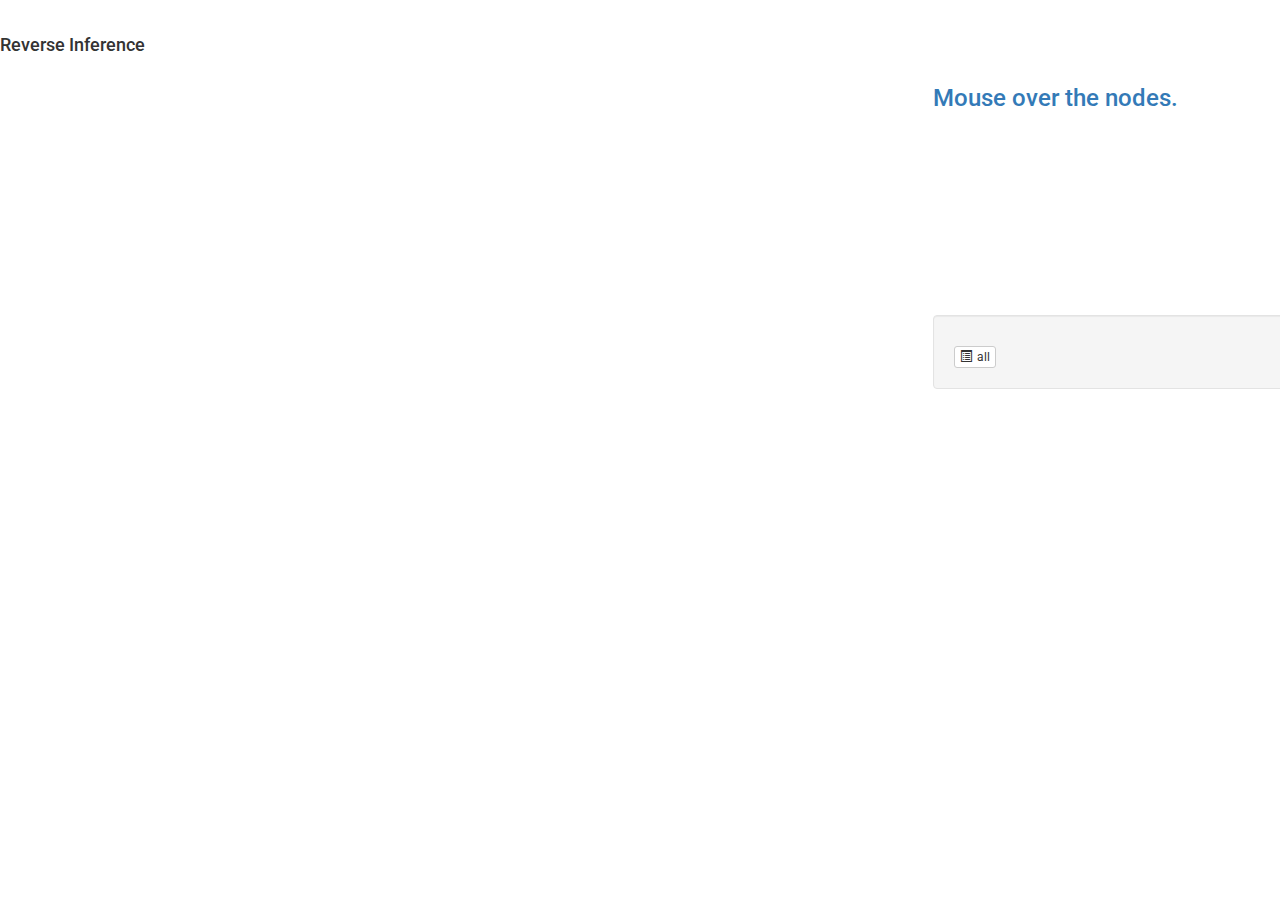
==== index.html @ a1fb924a "adding first go at web interface" ====
<!DOCTYPE html>
<head>
    <title>Reverse Inference</title>
    <script src="http://code.jquery.com/jquery-2.1.4.min.js"></script>
    <link rel="stylesheet" type="text/css" href="https://maxcdn.bootstrapcdn.com/bootstrap/3.3.4/css/bootstrap.min.css">
    <script src="https://maxcdn.bootstrapcdn.com/bootstrap/3.3.4/js/bootstrap.min.js"></script>
    <script src="js/stalactite.js"></script>
    <script src="//cdn.datatables.net/1.10.7/js/jquery.dataTables.min.js"></script>
    <script src="//cdn.datatables.net/plug-ins/1.10.7/integration/bootstrap/3/dataTables.bootstrap.js"></script>
    <link href='http://fonts.googleapis.com/css?family=Roboto:300' rel='stylesheet' type='text/css'>
    <link href='//cdn.datatables.net/plug-ins/1.10.7/integration/bootstrap/3/dataTables.bootstrap.css' rel='stylesheet' type='text/css'>
    <link rel="stylesheet" type="text/css" href="css/style.css">

</head>

<meta charset="utf-8">
<body>
<div class="container">
    <div class="row">
         <h4 class="float-left">Reverse Inference</h4>
    </div>
    <div class="row">
        <div class="col-md-8" id="tree"></div>
        <div class="col-md-4" id="info">
                <div class="row" id="info-box">
                       <a id="node_name_link"><h3 id="node_name">Mouse over the nodes.</h3></a>
                       <h3 id="node_contrast" class="hidden"></h3>
                       <h4 id="node_task" class="hidden"></h4>
                       <p id="node_description"></p> 
                </div>
                <div id="node_concepts" class="row hidden" style="margin-bottom:10px">

                </div>
                <!-- Buttons -->
                <div class="row well" id="button_controls">
                        <div style="margin-top:10px">

                            <!-- Table to see all scores -->
                            <a href="table.html">
                                <button class="btn btn-default btn-xs"><span class="glyphicon glyphicon-list-alt"></span>all</button>
                            </a>

                            <!-- Download image or meta data -->                        
                            <a id="node_download" class="hidden" target="_blank">
                                <button class="btn btn-default btn-xs"><span class="glyphicon glyphicon-download-alt"></span>download</button>
                            </a>

                            <!-- Show associated images -->
                            <a id="node_images" class="hidden">
                                <button type="button" data-toggle="modal" data-target="#images_modal" class="btn btn-default btn-xs"><span class="glyphicon glyphicon-eye-open"></span>images</button>
                            </a>

                            <!-- Details page -->
                            <a id="node_details" class="hidden">
                                <button class="btn btn-default btn-xs"><span class="glyphicon glyphicon-info-sign"></span>details</button>
                            </a>
                    </div>
                </div>

                <div class="row hidden" id="scores">
                    <table id="inference" border="1" class="dataframe table table-striped table-bordered">
                        <thead>
                            <th>metric</th>
                            <th>value</th>
                        </thead>
                        <tbody>
                            <!--<tr><td>reverse inference: ranges</td><td id="scores_score_range"></td></tr>-->
                            <tr><td>ranges score (in group)</td><td id="scores_range_score_in"></td></tr>
                            <tr><td>ranges score (out group)</td><td id="scores_range_score_out"></td></tr>
                            <tr><td>ranges score (bayes factor)</td><td id="scores_range_bayes"></td></tr>
                            <tr><td>reverse inference: binary</td><td id="scores_score_binary"></td></tr>
                            <tr><td>binary score (in group)</td><td id="scores_binary_score_in"></td></tr>
                            <tr><td>binary score (out group)</td><td id="scores_binary_score_out"></td></tr>
                            <tr><td>binary score (bayes factor)</td><td id="scores_binary_bayes"></td></tr>
                            <tr><td>binary score threshold</td><td id="scores_binary_threshold"></td></tr>
                            <tr><td>in group, N =</td><td id="scores_count_in"></td></tr>
                            <tr><td>out group, N =</td><td id="scores_count_out"></td></tr>
                        </tbody>
                   </table>
              
                </div>

                <!-- Image -->
                <div class="row">
                    <a href="#" id="node_image_holder" class="hidden" target="_blank">
                        <img id="node_image" width="250px" src=""/>
                    </a>
                </div>
        </div>
    </div>
<script src="http://d3js.org/d3.v3.min.js"></script>
<script src="js/reverseinference.js"></script>
</body>

<footer>
    <a class="footer" href="http://poldracklab.stanford.edu" target="_blank">Poldracklab</a>
</footer>

<!-- View Images Modal -->
<script>
$("#brain_maps").stalactite(); 
</script>

<div class="modal fade" id="images_modal">
  <div class="modal-lg">
    <div class="modal-content">
      <div class="modal-header">
        <button type="button" class="close" data-dismiss="modal" aria-label="Close"><span aria-hidden="true">&times;</span></button>
        <h4 class="modal-title">Images Tagged With Concept</h4>
        <div class="row">
            <div class="col-md-2">
                <p>collections </p>
            </div>
            <div class="col-md-10" id="collection_tags">
               <!-- Collection tags will be added here -->
            </div>
        </div>
      </div>
      <div class="modal-body" id="brain_maps" style="text-align: center;">
          <!-- Images get appended here -->
      </div>
      <div class="modal-footer">
        <button type="button" class="btn btn-default" data-dismiss="modal">Close</button>
      </div>
    </div><!-- /.modal-content -->
  </div><!-- /.modal-dialog -->
</div><!-- /.modal -->

</div><!-- close container-->

</html>
---- css/style.css ----
body {
  font-family: 'Roboto', sans-serif;
}

.node {
  cursor: pointer;
}

.node circle {
  fill: #fff;
  stroke: steelblue;
  stroke-width: 1.5px;
}

.node text {
  font: 10px sans-serif;
}

#info-box {
  height: 250px;
  width: 100%;
}

#node_image {
  padding-top:40px;
  padding-bottom:20px;
  width: 100%;
}

#button_controls {
  padding: 20px;
}

.link {
  fill: none;
  stroke: #ccc;
  stroke-width: 1.5px;
}

.container {
  width: 1400px;
  margin-top: 25px;
}

.glyphicon {
  padding-right:5px;
}

.float-right {
  float: right
}

.float-left {
  float: left;
}

.footer {
  float: right;
  margin-bottom:20px;
  margin-left:5px;
}

/* View Images Modal */
.modal-header {
  height:100px;
}
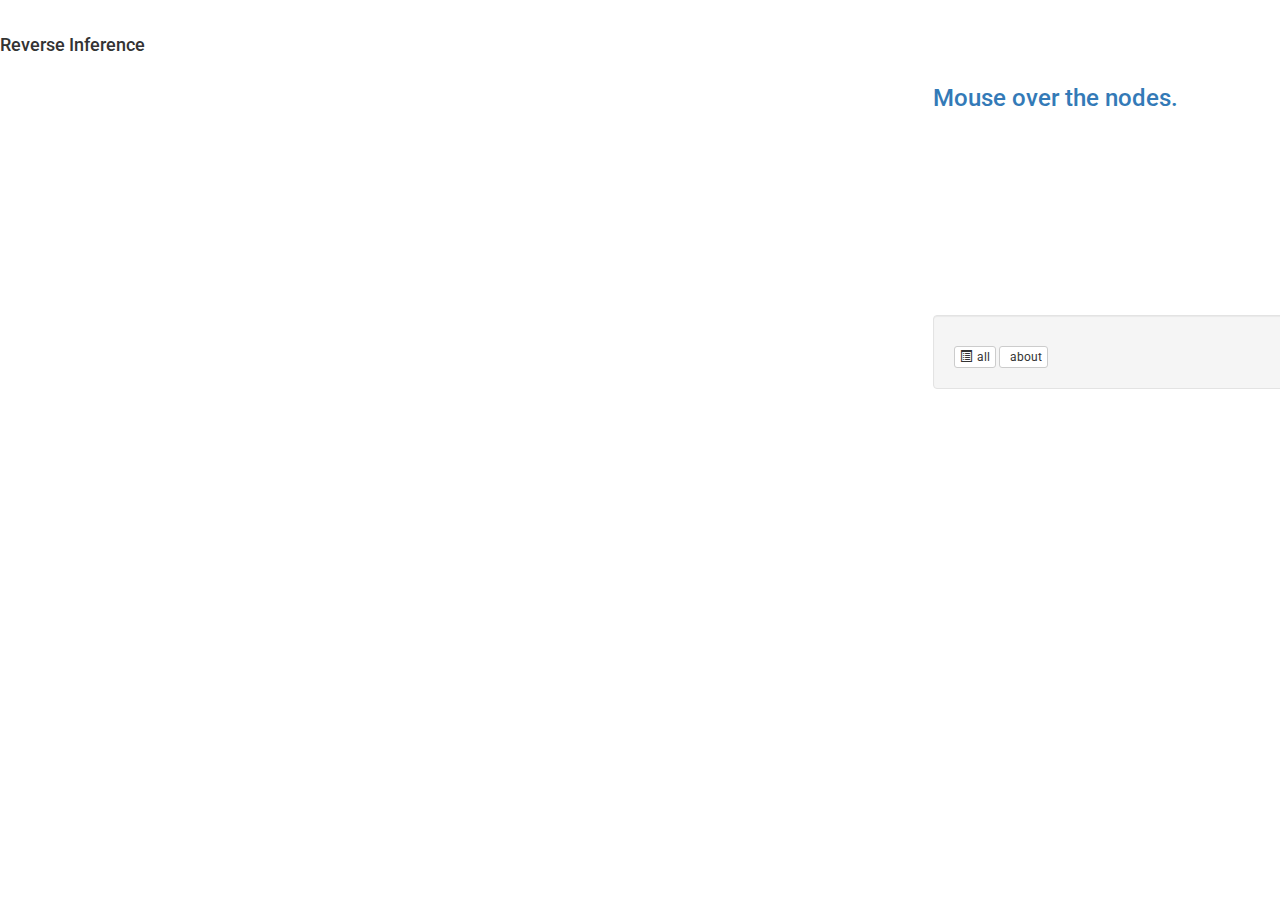
==== commit fe9c1ffe: "adding about modal" ====
--- a/index.html
+++ b/index.html
@@ -40,6 +40,11 @@
                                 <button class="btn btn-default btn-xs"><span class="glyphicon glyphicon-list-alt"></span>all</button>
                             </a>
 
+                            <!-- About modal -->
+                            <a>
+                                <button type="button" data-toggle="modal" data-target="#about_modal" class="btn btn-default btn-xs"><span class="glyphicon glyphicon-question"></span>about</button>
+                            </a>
+
                             <!-- Download image or meta data -->                        
                             <a id="node_download" class="hidden" target="_blank">
                                 <button class="btn btn-default btn-xs"><span class="glyphicon glyphicon-download-alt"></span>download</button>
@@ -58,26 +63,6 @@
                 </div>
 
                 <div class="row hidden" id="scores">
-                    <table id="inference" border="1" class="dataframe table table-striped table-bordered">
-                        <thead>
-                            <th>metric</th>
-                            <th>value</th>
-                        </thead>
-                        <tbody>
-                            <!--<tr><td>reverse inference: ranges</td><td id="scores_score_range"></td></tr>-->
-                            <tr><td>ranges score (in group)</td><td id="scores_range_score_in"></td></tr>
-                            <tr><td>ranges score (out group)</td><td id="scores_range_score_out"></td></tr>
-                            <tr><td>ranges score (bayes factor)</td><td id="scores_range_bayes"></td></tr>
-                            <tr><td>reverse inference: binary</td><td id="scores_score_binary"></td></tr>
-                            <tr><td>binary score (in group)</td><td id="scores_binary_score_in"></td></tr>
-                            <tr><td>binary score (out group)</td><td id="scores_binary_score_out"></td></tr>
-                            <tr><td>binary score (bayes factor)</td><td id="scores_binary_bayes"></td></tr>
-                            <tr><td>binary score threshold</td><td id="scores_binary_threshold"></td></tr>
-                            <tr><td>in group, N =</td><td id="scores_count_in"></td></tr>
-                            <tr><td>out group, N =</td><td id="scores_count_out"></td></tr>
-                        </tbody>
-                   </table>
-              
                 </div>
 
                 <!-- Image -->
@@ -101,6 +86,7 @@
 $("#brain_maps").stalactite(); 
 </script>
 
+<!-- Images modal-->
 <div class="modal fade" id="images_modal">
   <div class="modal-lg">
     <div class="modal-content">
@@ -126,6 +112,27 @@
   </div><!-- /.modal-dialog -->
 </div><!-- /.modal -->
 
+
+<!-- About modal-->
+<div class="modal fade" id="about_modal">
+  <div class="modal-lg">
+    <div class="modal-content">
+      <div class="modal-header">
+        <button type="button" class="close" data-dismiss="modal" aria-label="Close"><span aria-hidden="true">&times;</span></button>
+        <h4 class="modal-title">About Reverse Inference</h4>
+      </div>
+      <div class="modal-body" style="text-align: center;">
+        <p><strong>What is this tree showing me?</strong> This is a tree of <a href="http://www.cognitiveatlas.org" target="_blank">Cognitive Atlas concepts</a> and brain map images from the <a href="http://www.neurovault.org">NeuroVault</a> database that have been asserted to measure them. Each blue dot (a "node") represents either a concept (in the case of a term like "risk") or an image (in the case of a number). When you click on the name of the concept or image in the panel on the right to explore further, you will see reverse inference scores for images against concept groups.</p><br>
+       <p><strong>What is reverse inference?</strong> Reverse inference is the probability of a cognitive process given a spatial pattern of brain activation. Let's take an example, "response selection." When people select a response by pushing a button in the fMRI machine, there might be some pattern of activation that we consistently see. We can calculate an average image over all the brain map images that are asserted to measure "response inhibition", and then calculate the P(cognitive process = "response inhibition") given some new brain map (a pattern of activation) that we have not seen. This probability is what we call a "reverse inference score" and we can use it in a classification context to predict if a concept label is true for a new image. When you click on a concept node, you will see these reverse inference scores for every image in the set. When you click an image node, you will see the reverse inference scores for that image against all concept nodes. We have used this "semantic image comparison" framework in <a href="https://github.com/vsoch/semantic-image-comparison" target="_blank">recent work</a> to show that there is value in annotating brain map images with cognitive concepts.</p>   
+      </div>
+      <div class="modal-footer">
+        <button type="button" class="btn btn-default" data-dismiss="modal">Close</button>
+      </div>
+    </div><!-- /.modal-content -->
+  </div><!-- /.modal-dialog -->
+</div><!-- /.modal -->
+
+
 </div><!-- close container-->
 
 </html>
